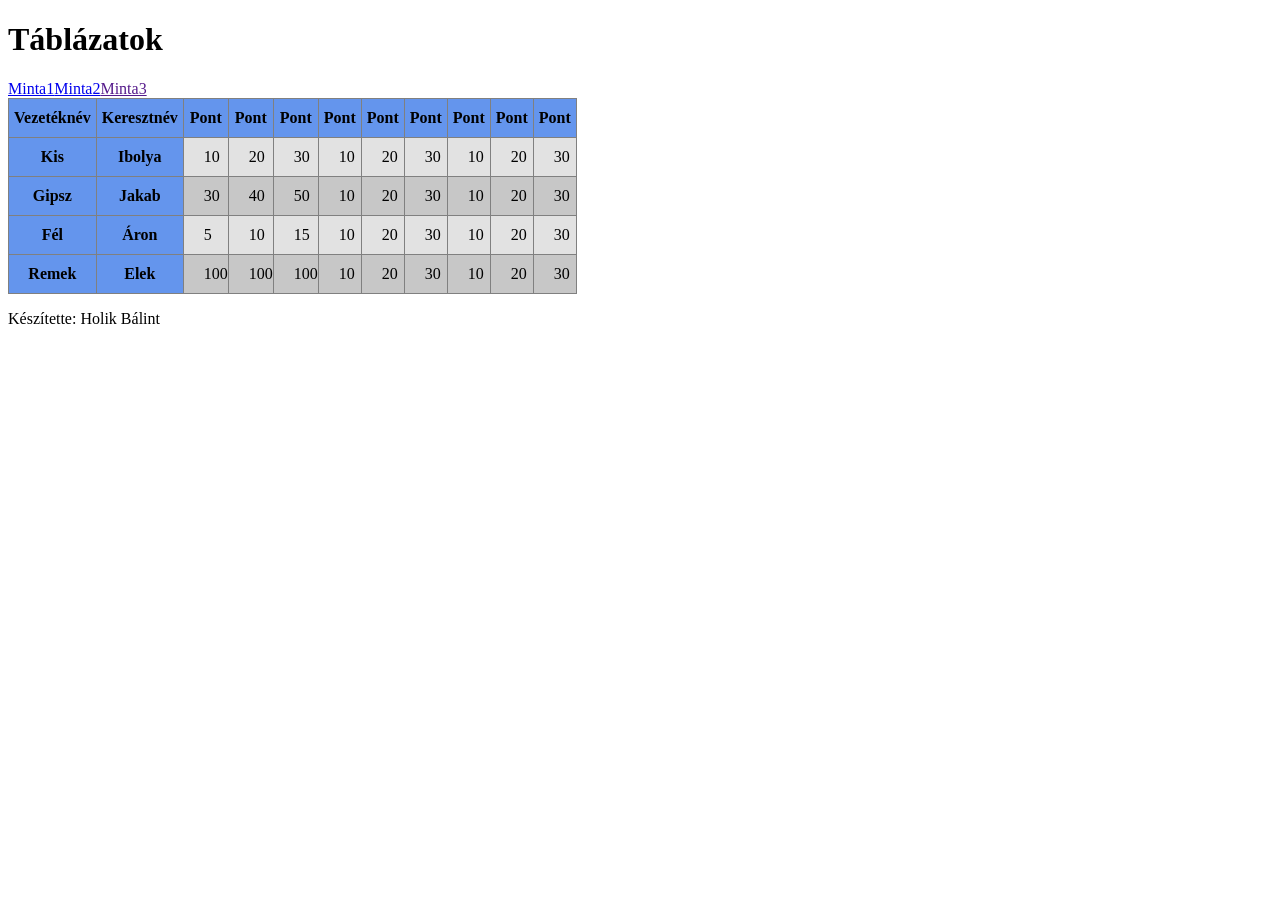
==== tablazat2.html @ 4e9204f8 "Tablazat" ====
<!DOCTYPE html>
<html lang="hu">
  <head>
    <meta name="description" content="Minta táblázat" />
    <meta name="keywords" content="táblázat, minta" />
    <meta charset="UTF-8" />
    <meta name="viewport" content="width=device-width, initial-scale=1.0" />
    <link rel="stylesheet" href="stilus2.css" />
    <title>Holik Bálint</title>
  </head>
  <body>
    <main>
      <header>
        <h1>Táblázatok</h1>
      </header>
      <nav>
        <a href="index.html">Minta1</a><a href="tablazat2.html">Minta2</a
        ><a href="">Minta3</a>
      </nav>
      <article>
        <table>
          <tr>
            <th>Vezetéknév</th>
            <th>Keresztnév</th>
          <th>
            Pont
          </th>
          <th>
            Pont
          </th>
          <th>
            Pont
          </th>
          <th>
            Pont
          </th>
          <th>
            Pont
          </th>
          <th>
            Pont
          </th>
          <th>
            Pont
          </th>
          <th>
            Pont
          </th>
          <th>
            Pont
          </th>
          <tr>
            <th>Kis</th>
            <th>Ibolya</th>
            <td>10</td>
            <td>20</td>
            <td>30</td>
            <td>10</td>
            <td>20</td>
            <td>30</td>
            <td>10</td>
            <td>20</td>
            <td>30</td>
          </tr>
          <tr>
            <th>Gipsz</th>
            <th>Jakab</th>
            <td>30</td>
            <td>40</td>
            <td>50</td>
            <td>10</td>
            <td>20</td>
            <td>30</td>
            <td>10</td>
            <td>20</td>
            <td>30</td>
          </tr>
          <tr>
            <th>Fél</th>
            <th>Áron</th>
            <td>5</td>
            <td>10</td>
            <td>15</td>
            <td>10</td>
            <td>20</td>
            <td>30</td>
            <td>10</td>
            <td>20</td>
            <td>30</td>
          </tr>
          <tr>
            <th>Remek</th>
            <th>Elek</th>
            <td>100</td>
            <td>100</td>
            <td>100</td>
            <td>10</td>
            <td>20</td>
            <td>30</td>
            <td>10</td>
            <td>20</td>
            <td>30</td>
          </tr>
        </table>
      </article>
      <footer>
        <p>Készítette: Holik Bálint</p>
      </footer>
    </main>
  </body>
</html>
---- stilus2.css ----
* {
    box-sizing: border-box;
}
table, th, td {
    border: 1px solid gray;
    border-collapse: collapse;
}
th {
    background-color: cornflowerblue;
    text-align: center;
    padding: 10px 5px 10px 5px;
}
td {
    padding: 0 0 0 20px;
}
tr:nth-child(odd) {
    background-color: rgb(199, 199, 199);
}
tr:nth-child(even) {
    background-color: rgb(226, 226, 226);
}
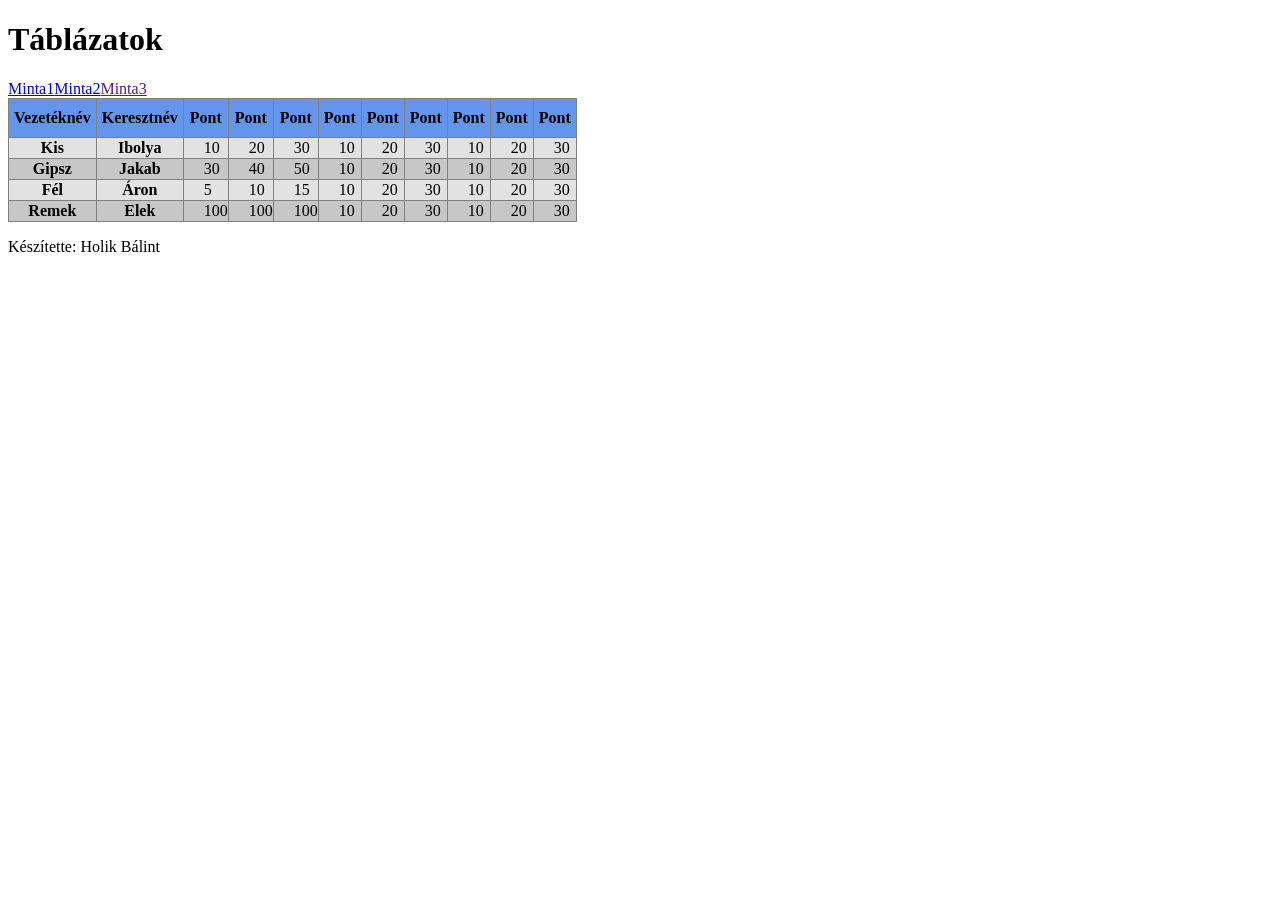
==== commit d74fb733: "kesz" ====
--- a/tablazat2.html
+++ b/tablazat2.html
@@ -1,27 +1,28 @@
 <!DOCTYPE html>
 <html lang="hu">
-  <head>
-    <meta name="description" content="Minta táblázat" />
-    <meta name="keywords" content="táblázat, minta" />
-    <meta charset="UTF-8" />
-    <meta name="viewport" content="width=device-width, initial-scale=1.0" />
-    <link rel="stylesheet" href="stilus2.css" />
-    <title>Holik Bálint</title>
-  </head>
-  <body>
-    <main>
-      <header>
-        <h1>Táblázatok</h1>
-      </header>
-      <nav>
-        <a href="index.html">Minta1</a><a href="tablazat2.html">Minta2</a
-        ><a href="">Minta3</a>
-      </nav>
-      <article>
-        <table>
-          <tr>
-            <th>Vezetéknév</th>
-            <th>Keresztnév</th>
+
+<head>
+  <meta name="description" content="Minta táblázat" />
+  <meta name="keywords" content="táblázat, minta" />
+  <meta charset="UTF-8" />
+  <meta name="viewport" content="width=device-width, initial-scale=1.0" />
+  <link rel="stylesheet" href="stilus2.css" />
+  <title>Holik Bálint</title>
+</head>
+
+<body>
+  <main>
+    <header>
+      <h1>Táblázatok</h1>
+    </header>
+    <nav>
+      <a href="index.html">Minta1</a><a href="tablazat2.html">Minta2</a><a href="">Minta3</a>
+    </nav>
+    <article>
+      <table>
+        <tr class="table-head">
+          <th>Vezetéknév</th>
+          <th>Keresztnév</th>
           <th>
             Pont
           </th>
@@ -49,63 +50,65 @@
           <th>
             Pont
           </th>
-          <tr>
-            <th>Kis</th>
-            <th>Ibolya</th>
-            <td>10</td>
-            <td>20</td>
-            <td>30</td>
-            <td>10</td>
-            <td>20</td>
-            <td>30</td>
-            <td>10</td>
-            <td>20</td>
-            <td>30</td>
-          </tr>
-          <tr>
-            <th>Gipsz</th>
-            <th>Jakab</th>
-            <td>30</td>
-            <td>40</td>
-            <td>50</td>
-            <td>10</td>
-            <td>20</td>
-            <td>30</td>
-            <td>10</td>
-            <td>20</td>
-            <td>30</td>
-          </tr>
-          <tr>
-            <th>Fél</th>
-            <th>Áron</th>
-            <td>5</td>
-            <td>10</td>
-            <td>15</td>
-            <td>10</td>
-            <td>20</td>
-            <td>30</td>
-            <td>10</td>
-            <td>20</td>
-            <td>30</td>
-          </tr>
-          <tr>
-            <th>Remek</th>
-            <th>Elek</th>
-            <td>100</td>
-            <td>100</td>
-            <td>100</td>
-            <td>10</td>
-            <td>20</td>
-            <td>30</td>
-            <td>10</td>
-            <td>20</td>
-            <td>30</td>
-          </tr>
-        </table>
-      </article>
-      <footer>
-        <p>Készítette: Holik Bálint</p>
-      </footer>
-    </main>
-  </body>
-</html>
+        </tr>
+        <tr>
+          <th>Kis</th>
+          <th>Ibolya</th>
+          <td>10</td>
+          <td>20</td>
+          <td>30</td>
+          <td>10</td>
+          <td>20</td>
+          <td>30</td>
+          <td>10</td>
+          <td>20</td>
+          <td>30</td>
+        </tr>
+        <tr>
+          <th>Gipsz</th>
+          <th>Jakab</th>
+          <td>30</td>
+          <td>40</td>
+          <td>50</td>
+          <td>10</td>
+          <td>20</td>
+          <td>30</td>
+          <td>10</td>
+          <td>20</td>
+          <td>30</td>
+        </tr>
+        <tr>
+          <th>Fél</th>
+          <th>Áron</th>
+          <td>5</td>
+          <td>10</td>
+          <td>15</td>
+          <td>10</td>
+          <td>20</td>
+          <td>30</td>
+          <td>10</td>
+          <td>20</td>
+          <td>30</td>
+        </tr>
+        <tr>
+          <th>Remek</th>
+          <th>Elek</th>
+          <td>100</td>
+          <td>100</td>
+          <td>100</td>
+          <td>10</td>
+          <td>20</td>
+          <td>30</td>
+          <td>10</td>
+          <td>20</td>
+          <td>30</td>
+        </tr>
+      </table>
+    </article>
+    <footer>
+      <p>Készítette: Holik Bálint</p>
+    </footer>
+  </main>
+</body>
+
+</html>
--- a/stilus2.css
+++ b/stilus2.css
@@ -5,7 +5,7 @@
     border: 1px solid gray;
     border-collapse: collapse;
 }
-th {
+.table-head th {
     background-color: cornflowerblue;
     text-align: center;
     padding: 10px 5px 10px 5px;
